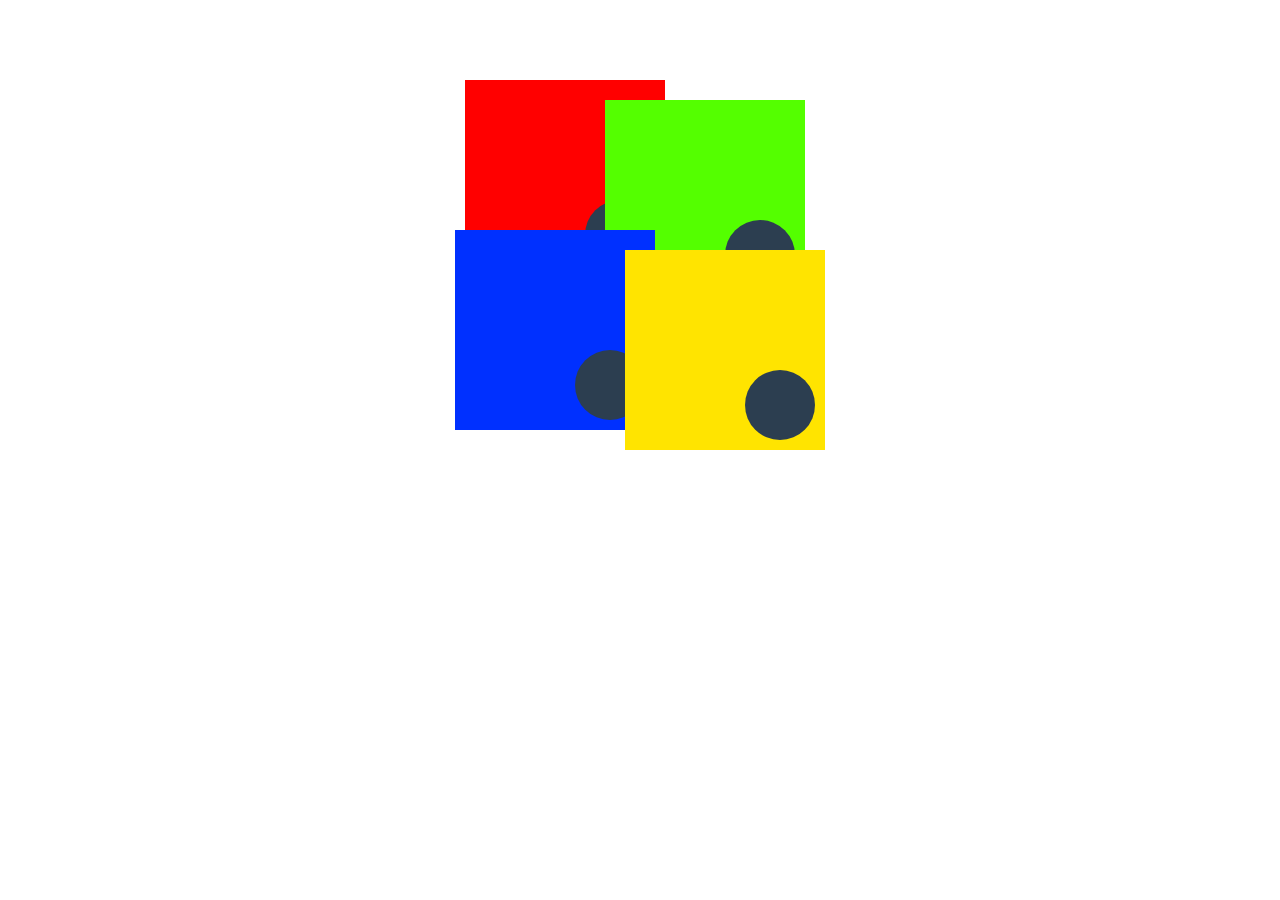
==== colorBox/index.html @ 44f3a3ab "color box" ====
<!DOCTYPE html>
<html lang="en">
<head>
    <meta charset="UTF-8">
    <title>Color Box</title>
    <meta name="viewport" content="width=device-width, initial-scale=1.0">
    <link href="style/style.css" rel="stylesheet">
    <link href="https://fonts.googleapis.com/css?family=Montserrat&display=swap" rel="stylesheet">
</head>
<body>
    <div class="wrapper">
        <div class="boxContainer">
            <div class="colorBox colorBoxRed">
                <div class="colorBox__item">
                    <span class="boxLine"></span>
                </div>
            </div>
            <div class="colorBox colorBoxGreen">
                <div class="colorBox__item">
                    <span class="boxLine"></span>
                </div>
            </div>
            <div class="colorBox colorBoxBlue">
                <div class="colorBox__item">
                    <span class="boxLine"></span>
                </div>
            </div>
            <div class="colorBox colorBoxYellow">
                <div class="colorBox__item">
                    <span class="boxLine"></span>
                </div>
            </div>
        </div>
    </div>
</body>
</html>
---- colorBox/style/style.css ----
* {
    font-family: 'Montserrat', 'Arial', sans-serif;
    padding: 0;
    margin: 0;
    box-sizing: border-box;
    font-size: 14px;


}
.boxLine,
.boxLine::after{
    position: absolute;
    width: 50px;
    height: 5px;
    background-color: black;

}



.boxLine {
    display: none;
    top: 50%;
    left:50%;
    transform: translate(-50%,-50%);
}


.boxLine::after {
    content:'';
    transform: rotate(90deg);
}


.boxContainer {
    max-width: 450px;
    height: 450px;
    margin: 0 auto;
    top: 50px;
    position: relative;
}

.colorBox {
    width: 200px;
    height: 200px;
    position: absolute;



}

.colorBox__item {
    width: 70px;
    height: 70px;
    border-radius: 50%;
    background: #2c3e50;
    padding: 10px;
    position: relative;
    left: 120px;
    top: 120px;


}

.colorBoxBlue {
    background: #0030ff;
    bottom: 70px;
    left: 40px;
}

.colorBoxGreen {
    background: #54ff00;
    top: 50px;
    right: 60px;
}

.colorBoxRed {
    background: #ff0000;
    top:30px;
    left: 50px;
}

.colorBoxYellow {
    background: #ffe400;
    bottom: 50px;
    right: 40px;
}


/*HOVER*/

.colorBox:hover{
    cursor: pointer;
    z-index: 1;

}

.colorBox:hover .boxLine{
    display: block;
}
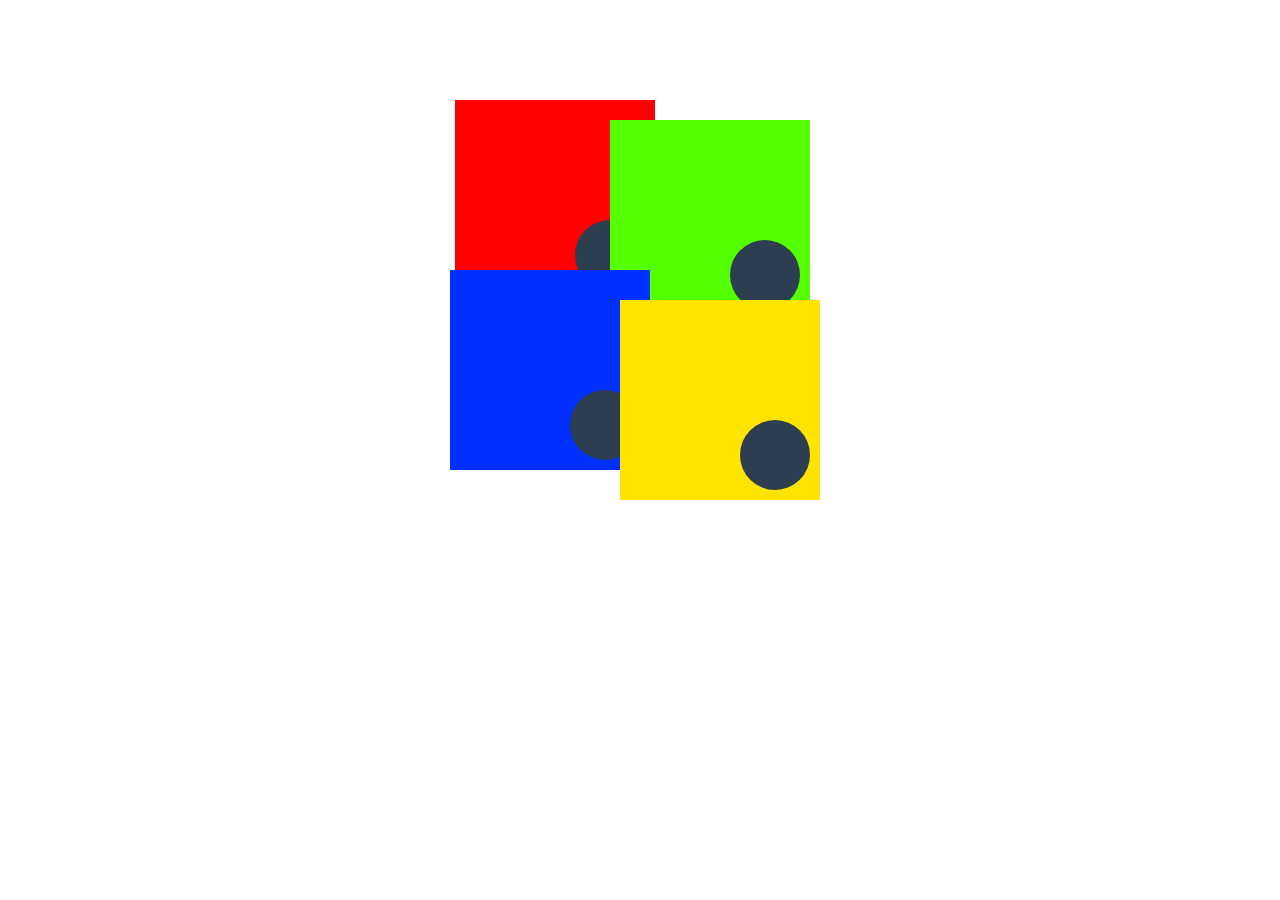
==== commit 44fcad4a: "color box rnew" ====
--- a/colorBox/index.html
+++ b/colorBox/index.html
@@ -10,24 +10,28 @@
 <body>
     <div class="wrapper">
         <div class="boxContainer">
-            <div class="colorBox colorBoxRed">
-                <div class="colorBox__item">
-                    <span class="boxLine"></span>
+            <div class="boxContainer__item">
+                <div class="colorBox colorBoxRed">
+                    <div class="colorBox__item">
+                        <span class="boxLine"></span>
+                    </div>
+                </div>
+                <div class="colorBox colorBoxGreen">
+                    <div class="colorBox__item">
+                        <span class="boxLine"></span>
+                    </div>
                 </div>
             </div>
-            <div class="colorBox colorBoxGreen">
-                <div class="colorBox__item">
-                    <span class="boxLine"></span>
+            <div class="boxContainer__item">
+                <div class="colorBox colorBoxBlue">
+                    <div class="colorBox__item">
+                        <span class="boxLine"></span>
+                    </div>
                 </div>
-            </div>
-            <div class="colorBox colorBoxBlue">
-                <div class="colorBox__item">
-                    <span class="boxLine"></span>
-                </div>
-            </div>
-            <div class="colorBox colorBoxYellow">
-                <div class="colorBox__item">
-                    <span class="boxLine"></span>
+                <div class="colorBox colorBoxYellow">
+                    <div class="colorBox__item">
+                        <span class="boxLine"></span>
+                    </div>
                 </div>
             </div>
         </div>
--- a/colorBox/style/style.css
+++ b/colorBox/style/style.css
@@ -33,17 +33,20 @@
 
 
 .boxContainer {
-    max-width: 450px;
-    height: 450px;
-    margin: 0 auto;
-    top: 50px;
-    position: relative;
+    display: flex;
+    flex-direction: column;
+    align-items: center;
+    margin-top: 100px;
+}
+
+.boxContainer__item {
+    display: flex;
 }
 
 .colorBox {
     width: 200px;
     height: 200px;
-    position: absolute;
+    position: relative;
 
 
 
@@ -55,35 +58,37 @@
     border-radius: 50%;
     background: #2c3e50;
     padding: 10px;
-    position: relative;
-    left: 120px;
-    top: 120px;
+    position: absolute;
+    bottom: 10px;
+    right: 10px;
+
 
 
 }
 
 .colorBoxBlue {
     background: #0030ff;
-    bottom: 70px;
-    left: 40px;
+    bottom: 30px;
+    left: 10px;
+    z-index: 2;
 }
 
 .colorBoxGreen {
     background: #54ff00;
-    top: 50px;
-    right: 60px;
+    top: 20px;
+    right: 30px;
+    z-index: 1;
 }
 
 .colorBoxRed {
     background: #ff0000;
-    top:30px;
-    left: 50px;
+    left: 15px;
 }
 
 .colorBoxYellow {
     background: #ffe400;
-    bottom: 50px;
-    right: 40px;
+    right:20px;
+    z-index: 3;
 }
 
 
@@ -91,7 +96,7 @@
 
 .colorBox:hover{
     cursor: pointer;
-    z-index: 1;
+    z-index: 15;
 
 }
 
@@ -99,3 +104,31 @@
     display: block;
 }
 
+
+/*MEDIA*/
+
+@media screen and (max-width:385px) {
+    .boxContainer {
+        display: flex;
+        flex-direction: column-reverse;
+        align-items: center;
+    }
+
+    .colorBox {
+        position: relative;
+        left: auto;
+        right: auto;
+        top: auto;
+        bottom: auto;
+    }
+    .boxContainer__item {
+        display: flex;
+        flex-direction: column-reverse;
+    }
+
+    .colorBox:hover .boxLine{
+        display: none;
+    }
+
+}
+
